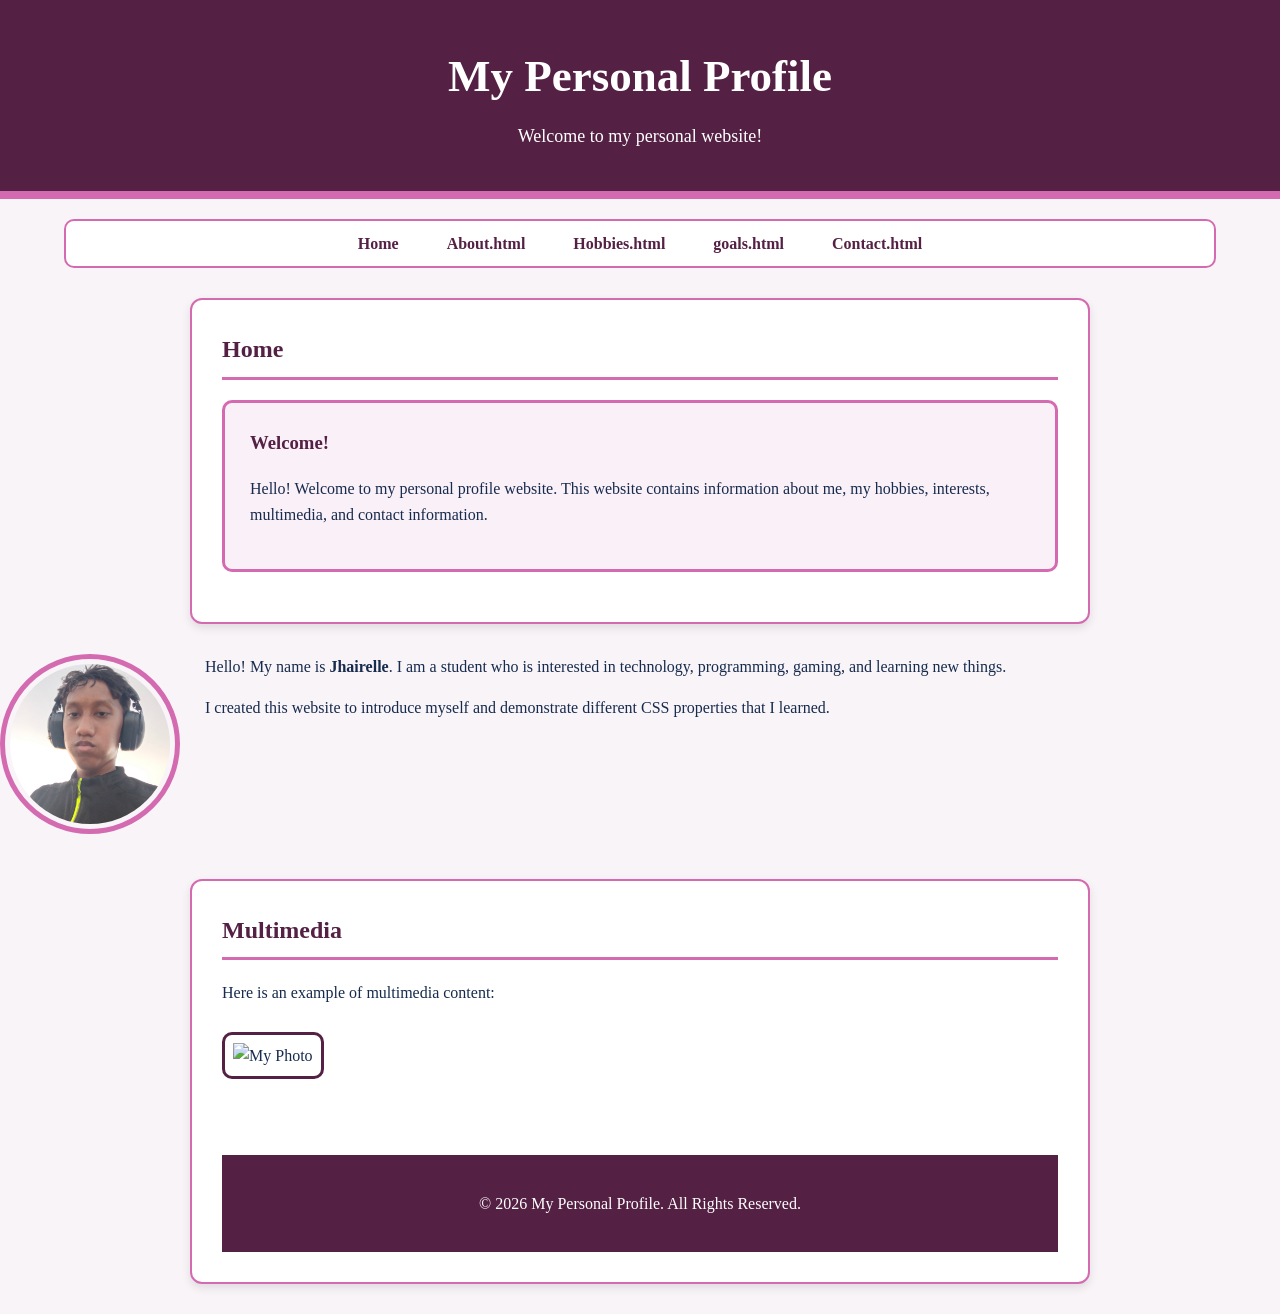
==== index.html @ 42be6c2f "Fix navigation links in index.html Updated navigation links to point to correct HTML files." ====
<!DOCTYPE html>
<html lang="en">
<head>
    <meta charset="UTF-8">
    <meta name="viewport" content="width=device-width, initial-scale=1.0">

    <title>My Personal Profile</title>

    <link rel="stylesheet" href="style.css">
</head>

<body>

    
    <header>
        <h1>My Personal Profile</h1>
        <p>Welcome to my personal website!</p>
    </header>


   
    <nav>
        <ul>
            <li><a href="#home">Home</a></li>
            <li><a href="#about">About.html</a></li>
            <li><a href="#hobbies">Hobbies.html</a></li>
            <li><a href="#multimedia">goals.html</a></li>
            <li><a href="#contact">Contact.html</a></li>
        </ul>
    </nav>


  
    <section id="home" class="section">
        <h2>Home</h2>

        <div class="welcome-box">
            <h3>Welcome!</h3>
            <p>
                Hello! Welcome to my personal profile website.
                This website contains information about me,
                my hobbies, interests, multimedia, and contact information.
            </p>
        </div>
    </section>

<img src="profile.jpg" alt="My Profile Picture" class="profile-image">

        <p>
            Hello! My name is <strong>Jhairelle</strong>.
            I am a student who is interested in technology,
            programming, gaming, and learning new things.
        </p>

        <p>
            I created this website to introduce myself and
            demonstrate different CSS properties that I learned.
        </p>

        <div class="clear"></div>
    </section>
 
    <section id="multimedia" class="section">
        <h2>Multimedia</h2>

        <p>Here is an example of multimedia content:</p>

        <img src="my-photo.jpg" alt="My Photo" class="media-image">

        <br><br>

<footer>
        <p>&copy; 2026 My Personal Profile. All Rights Reserved.</p>
    </footer>

</body>
</html>
---- style.css ----
* {
    box-sizing: border-box;
}

html {
    scroll-behavior: smooth;
}

body {
    margin: 0;
    padding: 0;

    background-color: #f8f4f8;

    color: #172b4d;

    font-family: Georgia, "Times New Roman", serif;

    line-height: 1.6;
}




header {
    background-color: #542044;

    color: white;

    text-align: center;

    padding: 40px;

    margin: 0;

    border-bottom: 8px solid #d46bb1;

    position: relative;

    z-index: 10;
}

header h1 {
    margin: 0;

    font-size: 45px;
}

header p {
    margin: 10px 0 0;

    font-size: 18px;
}




nav {
    background-color: #ffffff;

    width: 90%;

    margin: 20px auto;

    padding: 10px;

    border: 2px solid #d46bb1;

    border-radius: 10px;

    position: sticky;

    top: 0;

    z-index: 100;
}




nav ul {
    list-style-type: none;

    margin: 0;

    padding: 0;

    text-align: center;
}

nav li {
    display: inline-block;

    margin: 0 10px;
}




nav a {
    color: #542044;

    text-decoration: none;

    font-weight: bold;

    padding: 8px 12px;

    border-radius: 5px;
}




nav a:link {
    color: #542044;
}

nav a:visited {
    color: #7a3f68;
}

nav a:hover {
    background-color: #d46bb1;

    color: white;
}

nav a:active {
    background-color: #542044;

    color: white;
}




.section {
    width: 90%;

    max-width: 900px;

    margin: 30px auto;

    padding: 30px;

    background-color: white;

    border: 2px solid #d46bb1;

    border-radius: 12px;

    box-shadow: 0 4px 10px rgba(0, 0, 0, 0.1);
}




.section h2 {
    color: #542044;

    border-bottom: 3px solid #d46bb1;

    padding-bottom: 8px;

    margin-top: 0;
}

.section h3 {
    color: #542044;
}




.welcome-box {
    width: 100%;

    min-height: 150px;

    padding: 25px;

    margin: 20px 0;

    border: 3px solid #d46bb1;

    border-radius: 10px;

    background-color: #faf0f8;
}

.welcome-box h3 {
    margin-top: 0;
}




.profile-image {
    width: 180px;

    height: 180px;

    object-fit: cover;

    border: 5px solid #d46bb1;

    border-radius: 50%;

    padding: 5px;

    margin: 0 25px 15px 0;

    float: left;
}




.clear {
    clear: both;
}




.hobby-list {
    list-style-type: square;

    padding-left: 30px;

    margin: 20px 0;
}

.hobby-list li {
    margin: 8px 0;

    padding: 5px;
}

.activity-list {
    list-style-type: decimal;

    padding-left: 30px;
}

.activity-list li {
    margin: 8px 0;
}




.links-list {
    list-style-type: none;

    padding: 0;
}

.links-list li {
    margin: 12px 0;
}

.links-list a {
    color: #542044;

    font-weight: bold;

    text-decoration: underline;
}

.links-list a:hover {
    color: #d46bb1;
}




.media-image {
    width: 300px;

    max-width: 100%;

    height: auto;

    padding: 8px;

    border: 3px solid #542044;

    border-radius: 10px;

    margin: 10px 0;
}

audio {
    width: 100%;

    max-width: 500px;
}




form {
    width: 100%;

    padding: 20px;

    border: 2px solid #d46bb1;

    border-radius: 10px;

    background-color: #faf0f8;
}

label {
    display: block;

    margin-top: 15px;

    margin-bottom: 5px;

    font-weight: bold;

    color: #542044;
}

input,
textarea {
    width: 100%;

    padding: 12px;

    border: 2px solid #aaa;

    border-radius: 6px;

    font-family: inherit;

    font-size: 16px;
}

input:focus,
textarea:focus {
    border-color: #d46bb1;

    outline: none;
}

button {
    margin-top: 20px;

    padding: 12px 25px;

    border: none;

    border-radius: 6px;

    background-color: #542044;

    color: white;

    font-size: 16px;

    cursor: pointer;
}

button:hover {
    background-color: #d46bb1;
}




.z-container {
    position: relative;

    width: 100%;

    height: 200px;

    border: 2px solid #542044;

    overflow: hidden;
}

.box {
    width: 150px;

    height: 100px;

    padding: 25px;

    text-align: center;

    position: absolute;

    color: white;

    font-weight: bold;
}

.box-one {
    background-color: #542044;

    left: 100px;

    top: 50px;

    z-index: 1;
}

.box-two {
    background-color: #d46bb1;

    left: 170px;

    top: 80px;

    z-index: 2;
}




footer {
    text-align: center;

    background-color: #542044;

    color: white;

    padding: 20px;

    margin-top: 40px;
}



@media (max-width: 600px) {

    header h1 {
        font-size: 32px;
    }

    nav li {
        display: block;

        margin: 8px;
    }

    .section {
        width: 95%;

        padding: 20px;
    }

    .profile-image {
        float: none;

        display: block;

        margin: 0 auto 20px;
    }
}
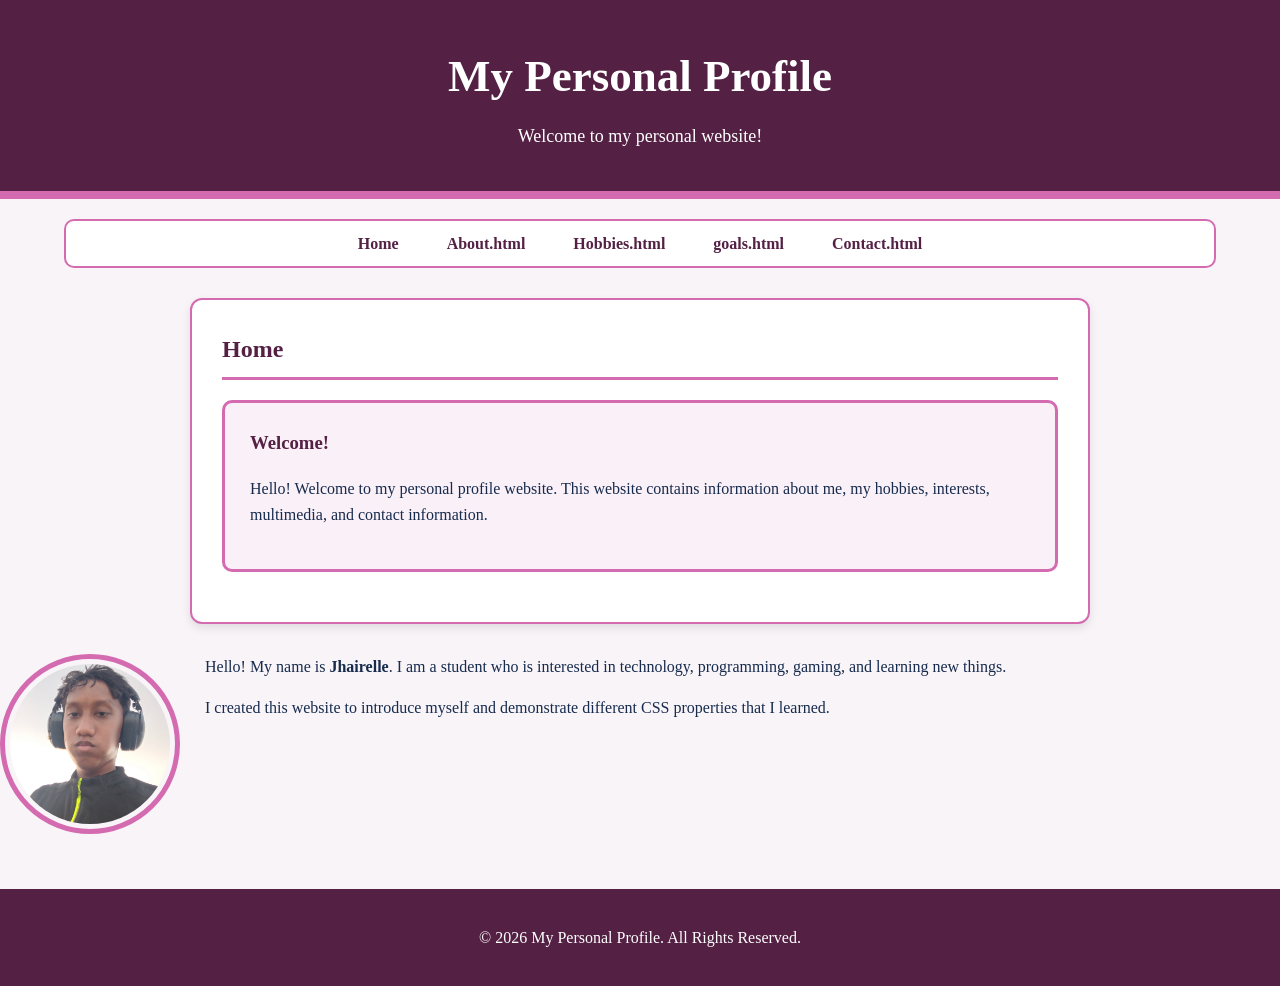
==== commit 1fcad416: "Fix HTML structure and navigation links" ====
--- a/index.html
+++ b/index.html
@@ -60,16 +60,7 @@
         <div class="clear"></div>
     </section>
  
-    <section id="multimedia" class="section">
-        <h2>Multimedia</h2>
-
-        <p>Here is an example of multimedia content:</p>
-
-        <img src="my-photo.jpg" alt="My Photo" class="media-image">
-
-        <br><br>
-
-<footer>
+  <footer>
         <p>&copy; 2026 My Personal Profile. All Rights Reserved.</p>
     </footer>
 
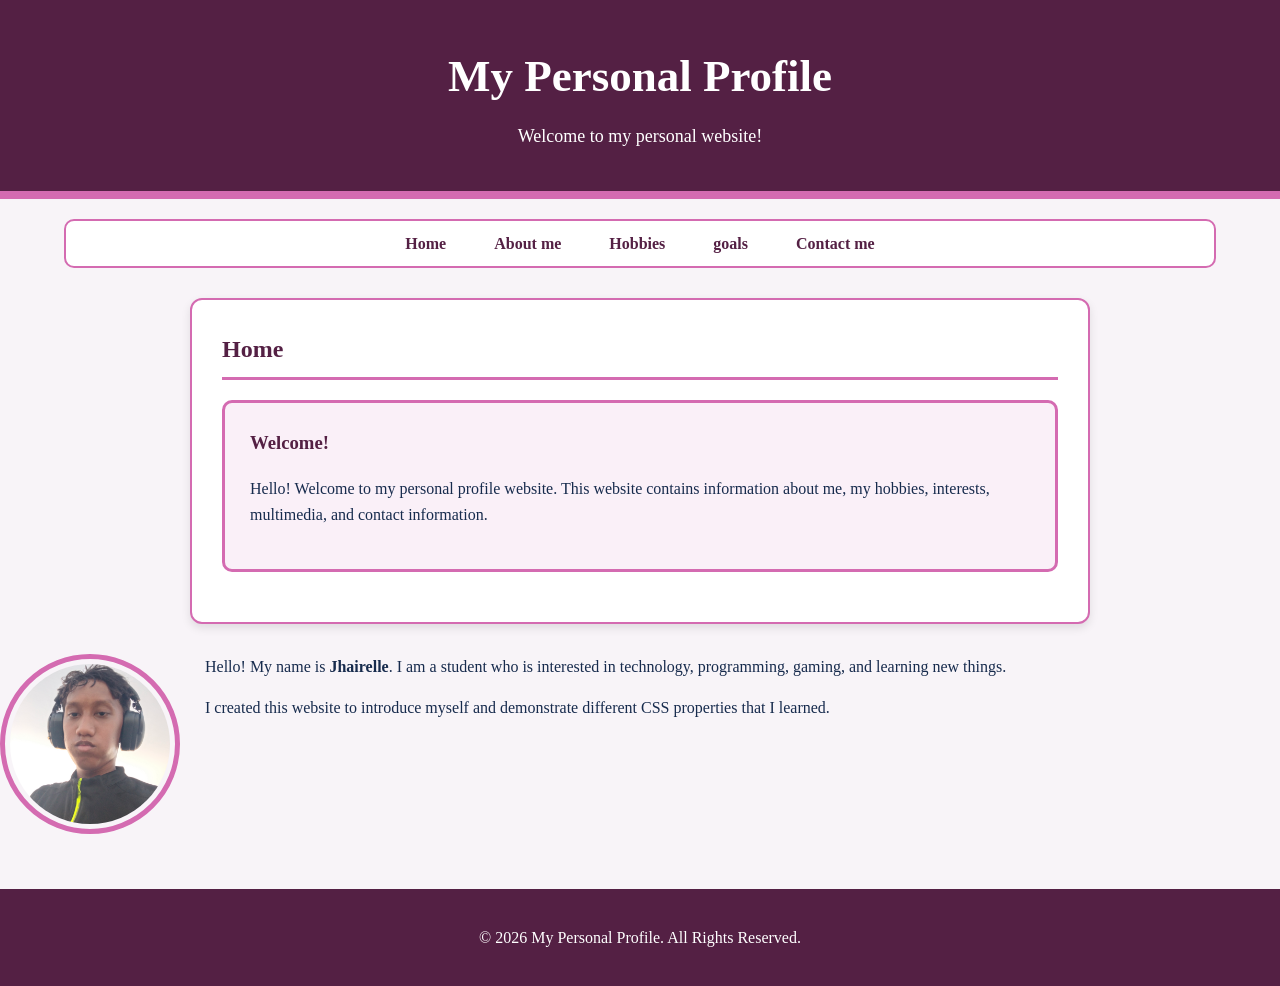
==== commit 2aba48e9: "Fix navigation links and HTML formatting Updated links in navigation and corrected HTML structure." ====
--- a/index.html
+++ b/index.html
@@ -22,10 +22,10 @@
     <nav>
         <ul>
             <li><a href="#home">Home</a></li>
-            <li><a href="#about">About.html</a></li>
-            <li><a href="#hobbies">Hobbies.html</a></li>
-            <li><a href="#multimedia">goals.html</a></li>
-            <li><a href="#contact">Contact.html</a></li>
+            <li><a href="#about.html">About me</a></li>
+            <li><a href="#hobbies.html">Hobbies</a></li>
+            <li><a href="#goals.html">goals</a></li>
+            <li><a href="#contact.html">Contact me</a></li>
         </ul>
     </nav>
 
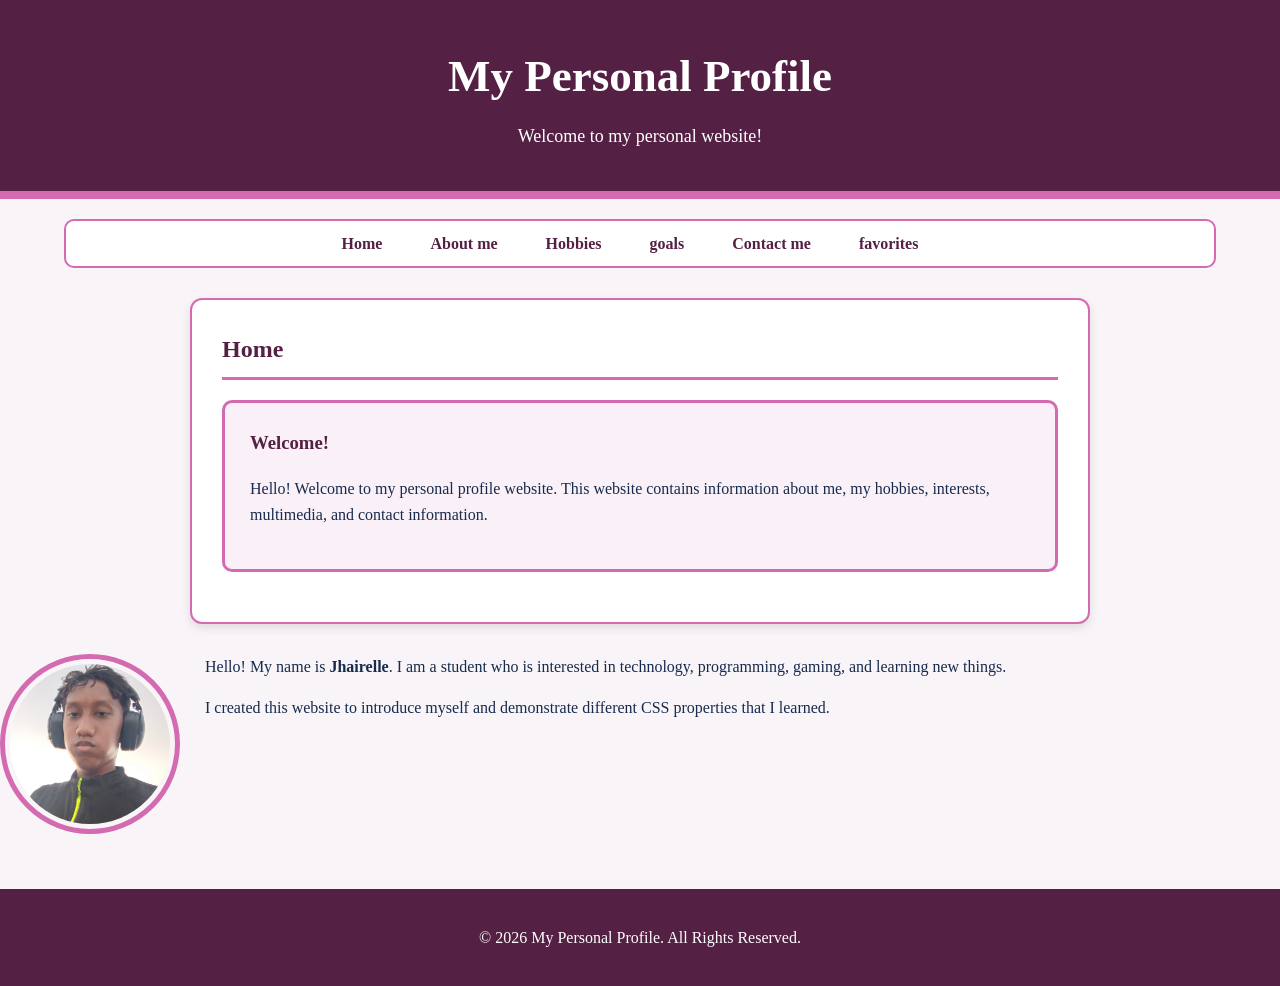
==== commit 2aefb015: "Add favorites link to navigation menu Added a link to the favorites page in the navigation menu." ====
--- a/index.html
+++ b/index.html
@@ -26,6 +26,7 @@
             <li><a href="#hobbies.html">Hobbies</a></li>
             <li><a href="#goals.html">goals</a></li>
             <li><a href="#contact.html">Contact me</a></li>
+            <li><a href="favorites.html">favorites</a><li>
         </ul>
     </nav>
 
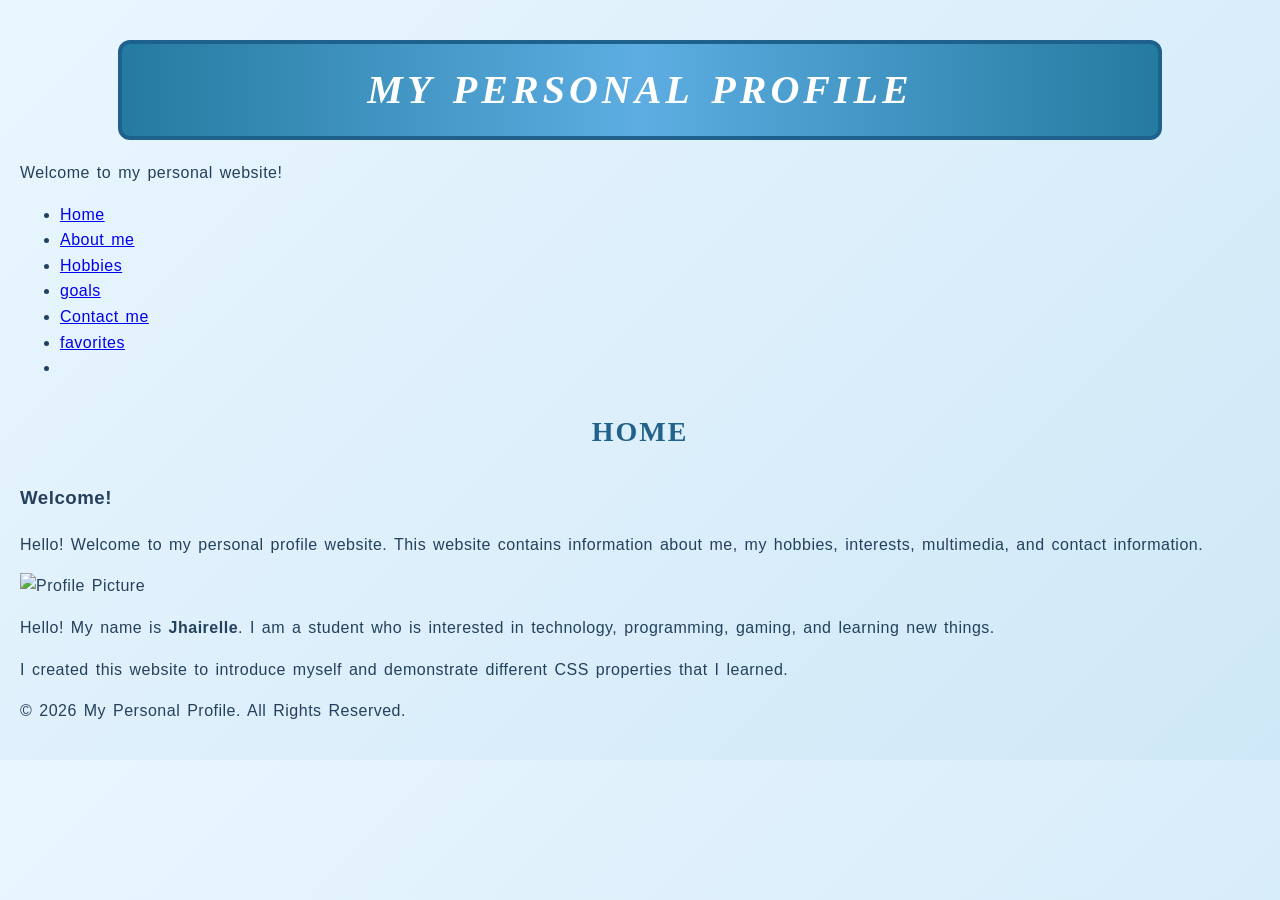
==== commit e99dfe91: "Update index.html" ====
--- a/index.html
+++ b/index.html
@@ -21,18 +21,16 @@
    
     <nav>
         <ul>
-            <li><a href="#home">Home</a></li>
-            <li><a href="#about.html">About me</a></li>
-            <li><a href="#hobbies.html">Hobbies</a></li>
-            <li><a href="#goals.html">goals</a></li>
-            <li><a href="#contact.html">Contact me</a></li>
+            <li><a href="home">Home</a></li>
+            <li><a href="about.html">About me</a></li>
+            <li><a href="hobbies.html">Hobbies</a></li>
+            <li><a href="goals.html">goals</a></li>
+            <li><a href="contact.html">Contact me</a></li>
             <li><a href="favorites.html">favorites</a><li>
         </ul>
     </nav>
 
-
-  
-    <section id="home" class="section">
+ <section id="home" class="section">
         <h2>Home</h2>
 
         <div class="welcome-box">
@@ -45,7 +43,7 @@
         </div>
     </section>
 
-<img src="profile.jpg" alt="My Profile Picture" class="profile-image">
+<img src="your-image-file.jpg" class="profile-pic" alt="Profile Picture">
 
         <p>
             Hello! My name is <strong>Jhairelle</strong>.
--- a/style.css
+++ b/style.css
@@ -1,465 +1,100 @@
-* {
-    box-sizing: border-box;
+body {
+    width: auto;
+    height: auto;
+
+    margin: 0;
+    padding: 20px;
+
+    font-family: "Trebuchet MS", sans-serif;
+    font-size: 16px;
+    font-weight: normal;
+    font-style: normal;
+
+    text-align: left;
+    line-height: 1.6;
+    letter-spacing: 0.5px;
+    word-spacing: 2px;
+
+    color: #23415c;
+
+    background: linear-gradient(135deg, #eaf6ff, #cfe8f7);
 }
 
-html {
-    scroll-behavior: smooth;
-}
+h1 {
+    text-align: center;
+    text-decoration: none;
+    text-transform: uppercase;
 
-body {
-    margin: 0;
-    padding: 0;
+    letter-spacing: 4px;
+    word-spacing: 5px;
+    line-height: 1.2;
 
-    background-color: #f8f4f8;
+    font-family: Georgia, serif;
+    font-size: 40px;
+    font-weight: bold;
+    font-style: italic;
 
-    color: #172b4d;
+    color: white;
 
-    font-family: Georgia, "Times New Roman", serif;
+    background: linear-gradient(
+        90deg,
+        #247ba0,
+        #5dade2,
+        #247ba0
+    );
 
-    line-height: 1.6;
+    width: 80%;
+    height: auto;
+
+    padding: 22px;
+    margin: 20px auto;
+
+    border: 4px solid #1f618d;
+    border-radius: 12px;
 }
 
 
+h2 {
+    text-align: center;
+    text-transform: uppercase;
+    letter-spacing: 2px;
+    word-spacing: 3px;
+    line-height: 1.3;
 
+    font-family: Georgia, serif;
+    font-size: 28px;
+    font-weight: bold;
+    font-style: normal;
 
-header {
-    background-color: #542044;
+    color: #21618c;
 
-    color: white;
+    margin: 25px;
+    padding: 8px;
+}
+
+.nav-link {
+    display: inline-block;
+
+    width: auto;
+    height: auto;
+
+    padding: 10px 14px;
+    margin: 5px;
+
+    border: 2px solid #5dade2;
+    border-radius: 8px;
+
+    font-family: "Trebuchet MS", sans-serif;
+    font-size: 16px;
+    font-weight: bold;
+    font-style: normal;
 
     text-align: center;
+    text-decoration: none;
+    text-transform: uppercase;
+    letter-spacing: 1px;
 
-    padding: 40px;
+    color: #1f618d;
 
-    margin: 0;
-
-    border-bottom: 8px solid #d46bb1;
-
-    position: relative;
-
-    z-index: 10;
+    background-color: #d6efff;
 }
-
-header h1 {
-    margin: 0;
-
-    font-size: 45px;
-}
-
-header p {
-    margin: 10px 0 0;
-
-    font-size: 18px;
-}
-
-
-
-
-nav {
-    background-color: #ffffff;
-
-    width: 90%;
-
-    margin: 20px auto;
-
-    padding: 10px;
-
-    border: 2px solid #d46bb1;
-
-    border-radius: 10px;
-
-    position: sticky;
-
-    top: 0;
-
-    z-index: 100;
-}
-
-
-
-
-nav ul {
-    list-style-type: none;
-
-    margin: 0;
-
-    padding: 0;
-
-    text-align: center;
-}
-
-nav li {
-    display: inline-block;
-
-    margin: 0 10px;
-}
-
-
-
-
-nav a {
-    color: #542044;
-
-    text-decoration: none;
-
-    font-weight: bold;
-
-    padding: 8px 12px;
-
-    border-radius: 5px;
-}
-
-
-
-
-nav a:link {
-    color: #542044;
-}
-
-nav a:visited {
-    color: #7a3f68;
-}
-
-nav a:hover {
-    background-color: #d46bb1;
-
-    color: white;
-}
-
-nav a:active {
-    background-color: #542044;
-
-    color: white;
-}
-
-
-
-
-.section {
-    width: 90%;
-
-    max-width: 900px;
-
-    margin: 30px auto;
-
-    padding: 30px;
-
-    background-color: white;
-
-    border: 2px solid #d46bb1;
-
-    border-radius: 12px;
-
-    box-shadow: 0 4px 10px rgba(0, 0, 0, 0.1);
-}
-
-
-
-
-.section h2 {
-    color: #542044;
-
-    border-bottom: 3px solid #d46bb1;
-
-    padding-bottom: 8px;
-
-    margin-top: 0;
-}
-
-.section h3 {
-    color: #542044;
-}
-
-
-
-
-.welcome-box {
-    width: 100%;
-
-    min-height: 150px;
-
-    padding: 25px;
-
-    margin: 20px 0;
-
-    border: 3px solid #d46bb1;
-
-    border-radius: 10px;
-
-    background-color: #faf0f8;
-}
-
-.welcome-box h3 {
-    margin-top: 0;
-}
-
-
-
-
-.profile-image {
-    width: 180px;
-
-    height: 180px;
-
-    object-fit: cover;
-
-    border: 5px solid #d46bb1;
-
-    border-radius: 50%;
-
-    padding: 5px;
-
-    margin: 0 25px 15px 0;
-
-    float: left;
-}
-
-
-
-
-.clear {
-    clear: both;
-}
-
-
-
-
-.hobby-list {
-    list-style-type: square;
-
-    padding-left: 30px;
-
-    margin: 20px 0;
-}
-
-.hobby-list li {
-    margin: 8px 0;
-
-    padding: 5px;
-}
-
-.activity-list {
-    list-style-type: decimal;
-
-    padding-left: 30px;
-}
-
-.activity-list li {
-    margin: 8px 0;
-}
-
-
-
-
-.links-list {
-    list-style-type: none;
-
-    padding: 0;
-}
-
-.links-list li {
-    margin: 12px 0;
-}
-
-.links-list a {
-    color: #542044;
-
-    font-weight: bold;
-
-    text-decoration: underline;
-}
-
-.links-list a:hover {
-    color: #d46bb1;
-}
-
-
-
-
-.media-image {
-    width: 300px;
-
-    max-width: 100%;
-
-    height: auto;
-
-    padding: 8px;
-
-    border: 3px solid #542044;
-
-    border-radius: 10px;
-
-    margin: 10px 0;
-}
-
-audio {
-    width: 100%;
-
-    max-width: 500px;
-}
-
-
-
-
-form {
-    width: 100%;
-
-    padding: 20px;
-
-    border: 2px solid #d46bb1;
-
-    border-radius: 10px;
-
-    background-color: #faf0f8;
-}
-
-label {
-    display: block;
-
-    margin-top: 15px;
-
-    margin-bottom: 5px;
-
-    font-weight: bold;
-
-    color: #542044;
-}
-
-input,
-textarea {
-    width: 100%;
-
-    padding: 12px;
-
-    border: 2px solid #aaa;
-
-    border-radius: 6px;
-
-    font-family: inherit;
-
-    font-size: 16px;
-}
-
-input:focus,
-textarea:focus {
-    border-color: #d46bb1;
-
-    outline: none;
-}
-
-button {
-    margin-top: 20px;
-
-    padding: 12px 25px;
-
-    border: none;
-
-    border-radius: 6px;
-
-    background-color: #542044;
-
-    color: white;
-
-    font-size: 16px;
-
-    cursor: pointer;
-}
-
-button:hover {
-    background-color: #d46bb1;
-}
-
-
-
-
-.z-container {
-    position: relative;
-
-    width: 100%;
-
-    height: 200px;
-
-    border: 2px solid #542044;
-
-    overflow: hidden;
-}
-
-.box {
-    width: 150px;
-
-    height: 100px;
-
-    padding: 25px;
-
-    text-align: center;
-
-    position: absolute;
-
-    color: white;
-
-    font-weight: bold;
-}
-
-.box-one {
-    background-color: #542044;
-
-    left: 100px;
-
-    top: 50px;
-
-    z-index: 1;
-}
-
-.box-two {
-    background-color: #d46bb1;
-
-    left: 170px;
-
-    top: 80px;
-
-    z-index: 2;
-}
-
-
-
-
-footer {
-    text-align: center;
-
-    background-color: #542044;
-
-    color: white;
-
-    padding: 20px;
-
-    margin-top: 40px;
-}
-
-
-
-@media (max-width: 600px) {
-
-    header h1 {
-        font-size: 32px;
-    }
-
-    nav li {
-        display: block;
-
-        margin: 8px;
-    }
-
-    .section {
-        width: 95%;
-
-        padding: 20px;
-    }
-
-    .profile-image {
-        float: none;
-
-        display: block;
-
-        margin: 0 auto 20px;
-    }
-}
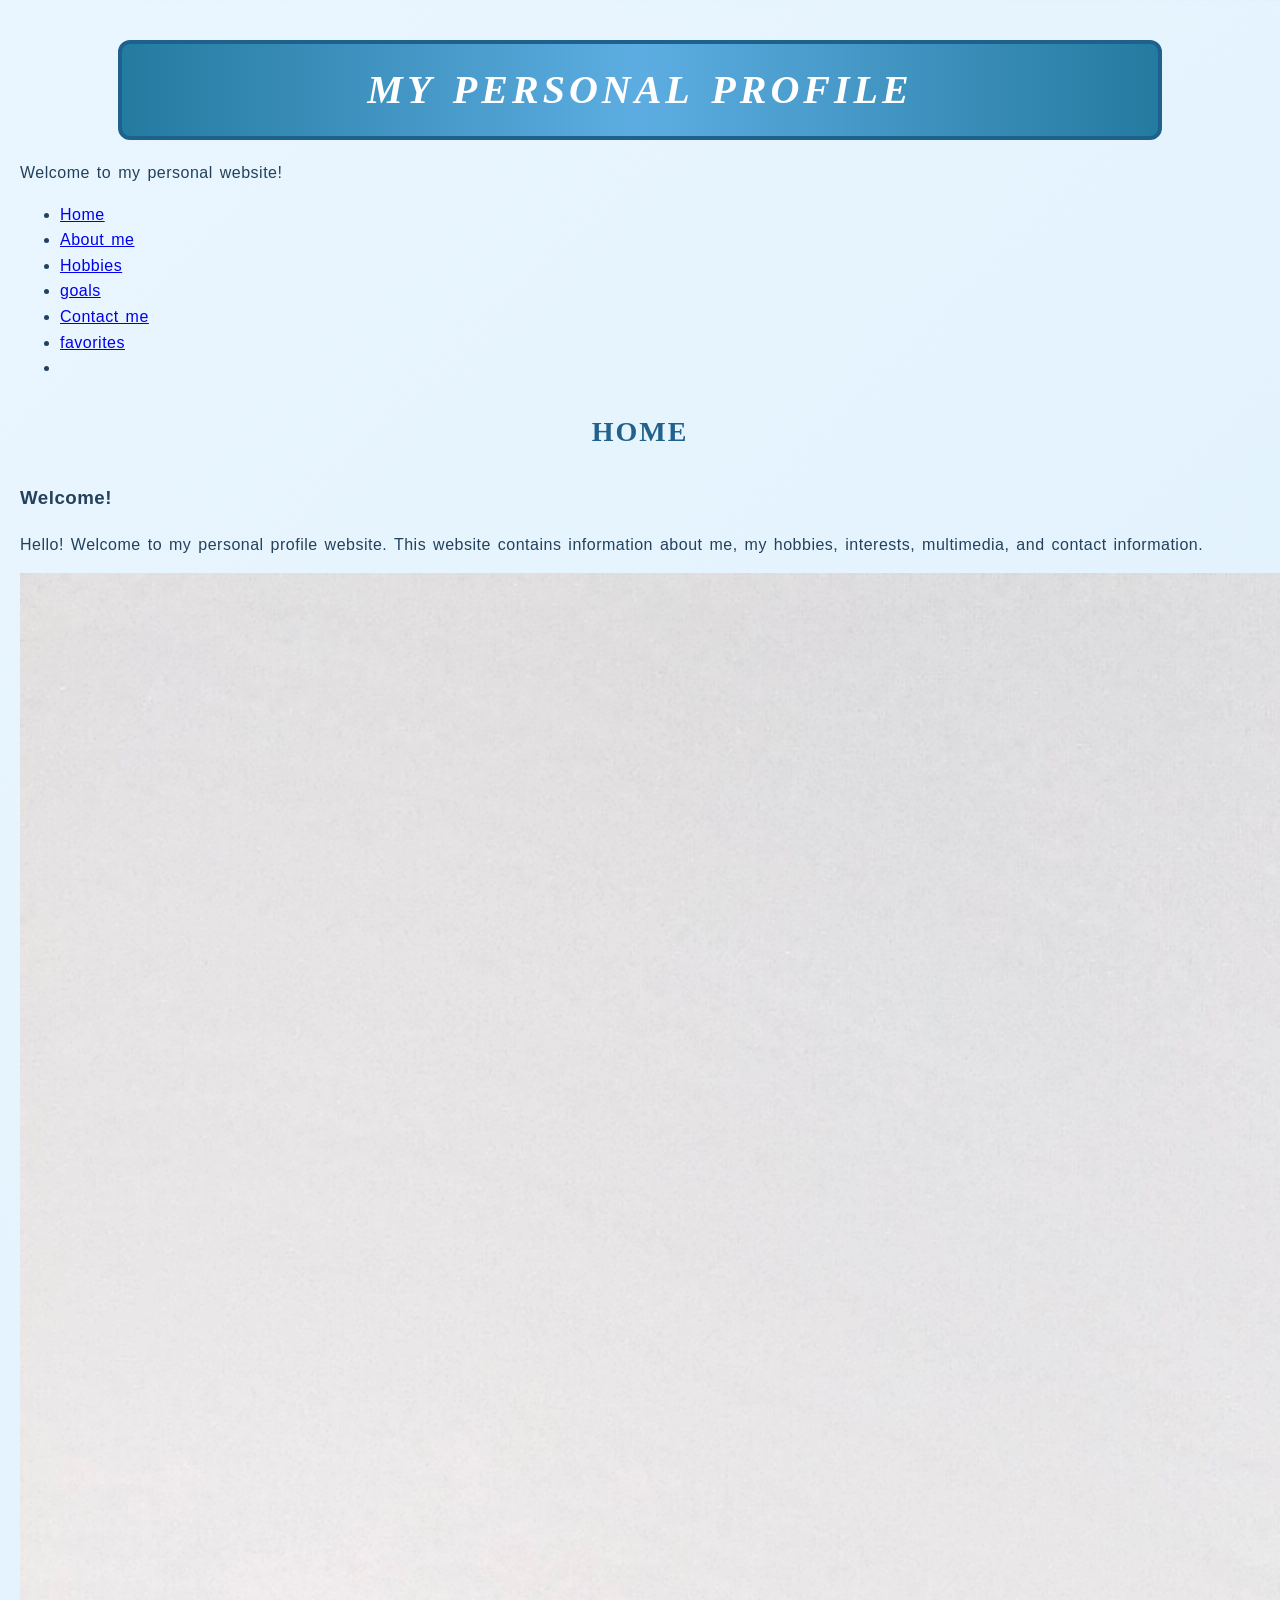
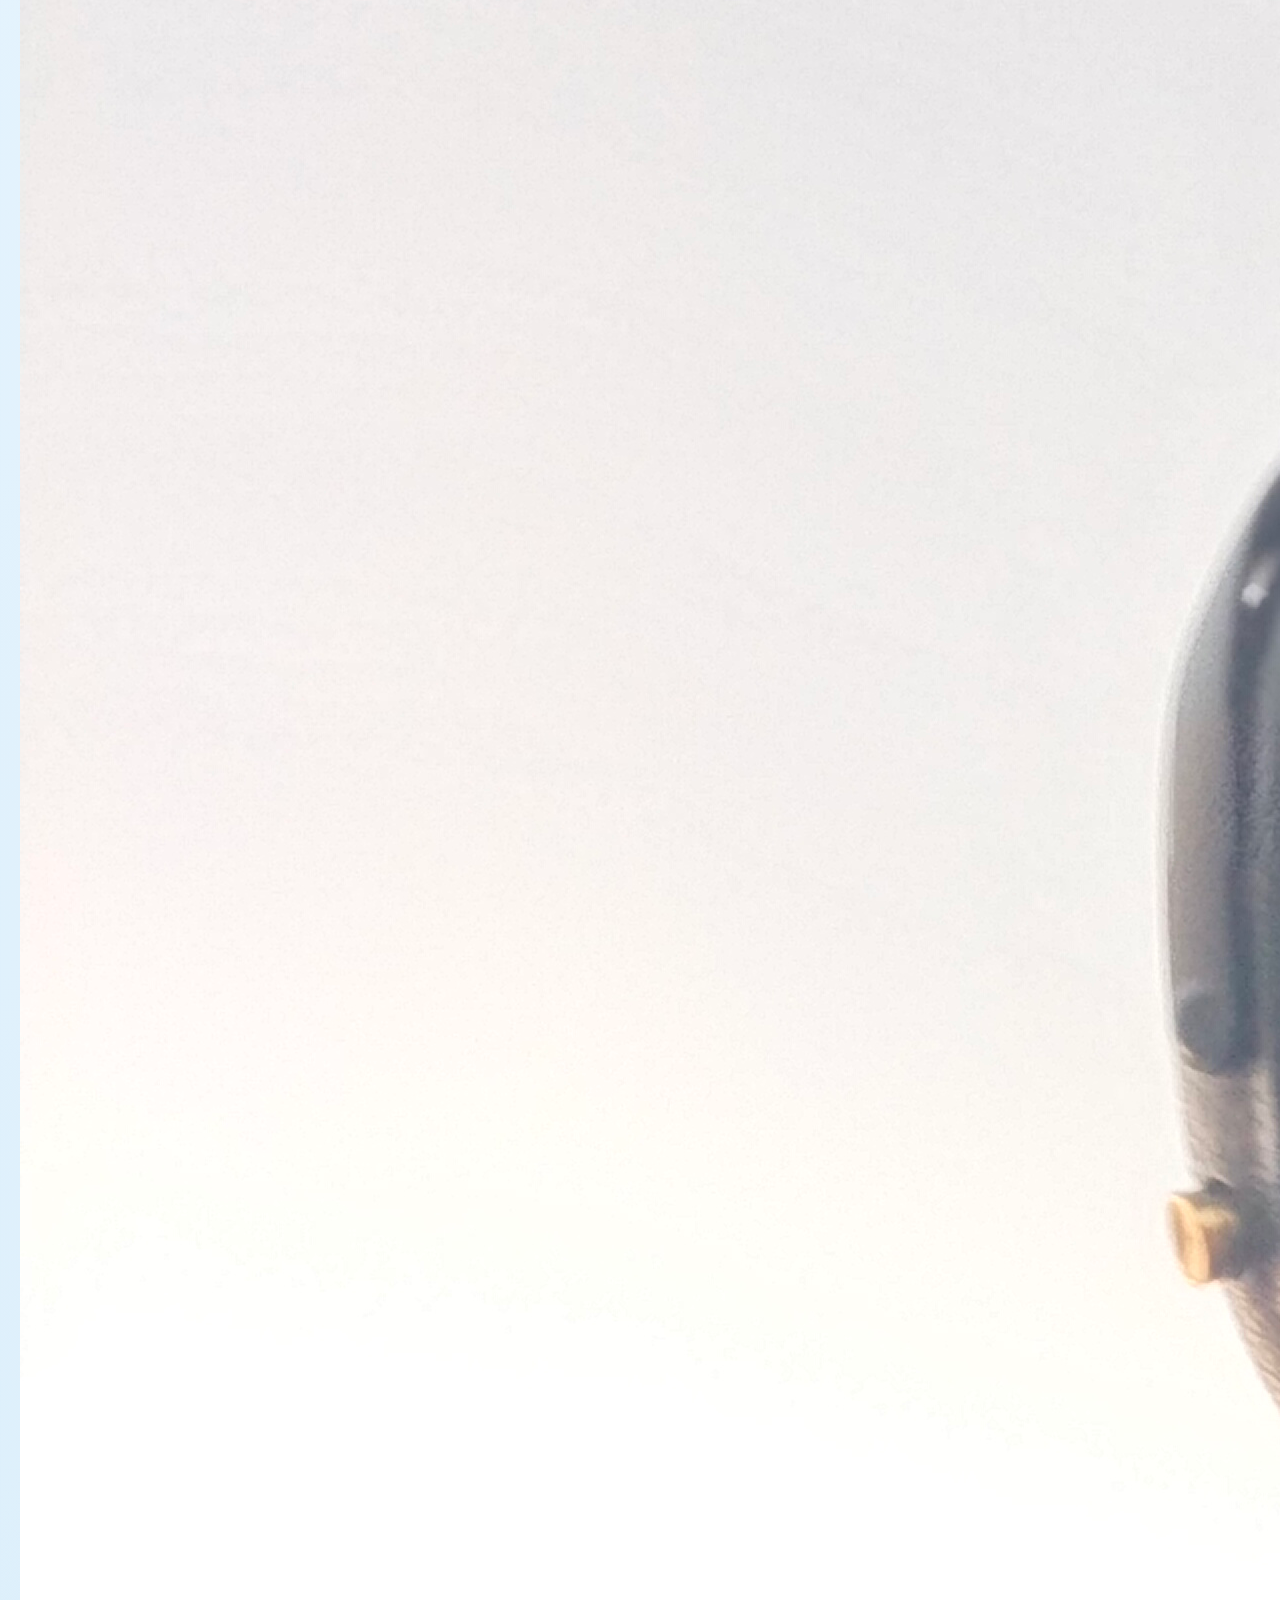
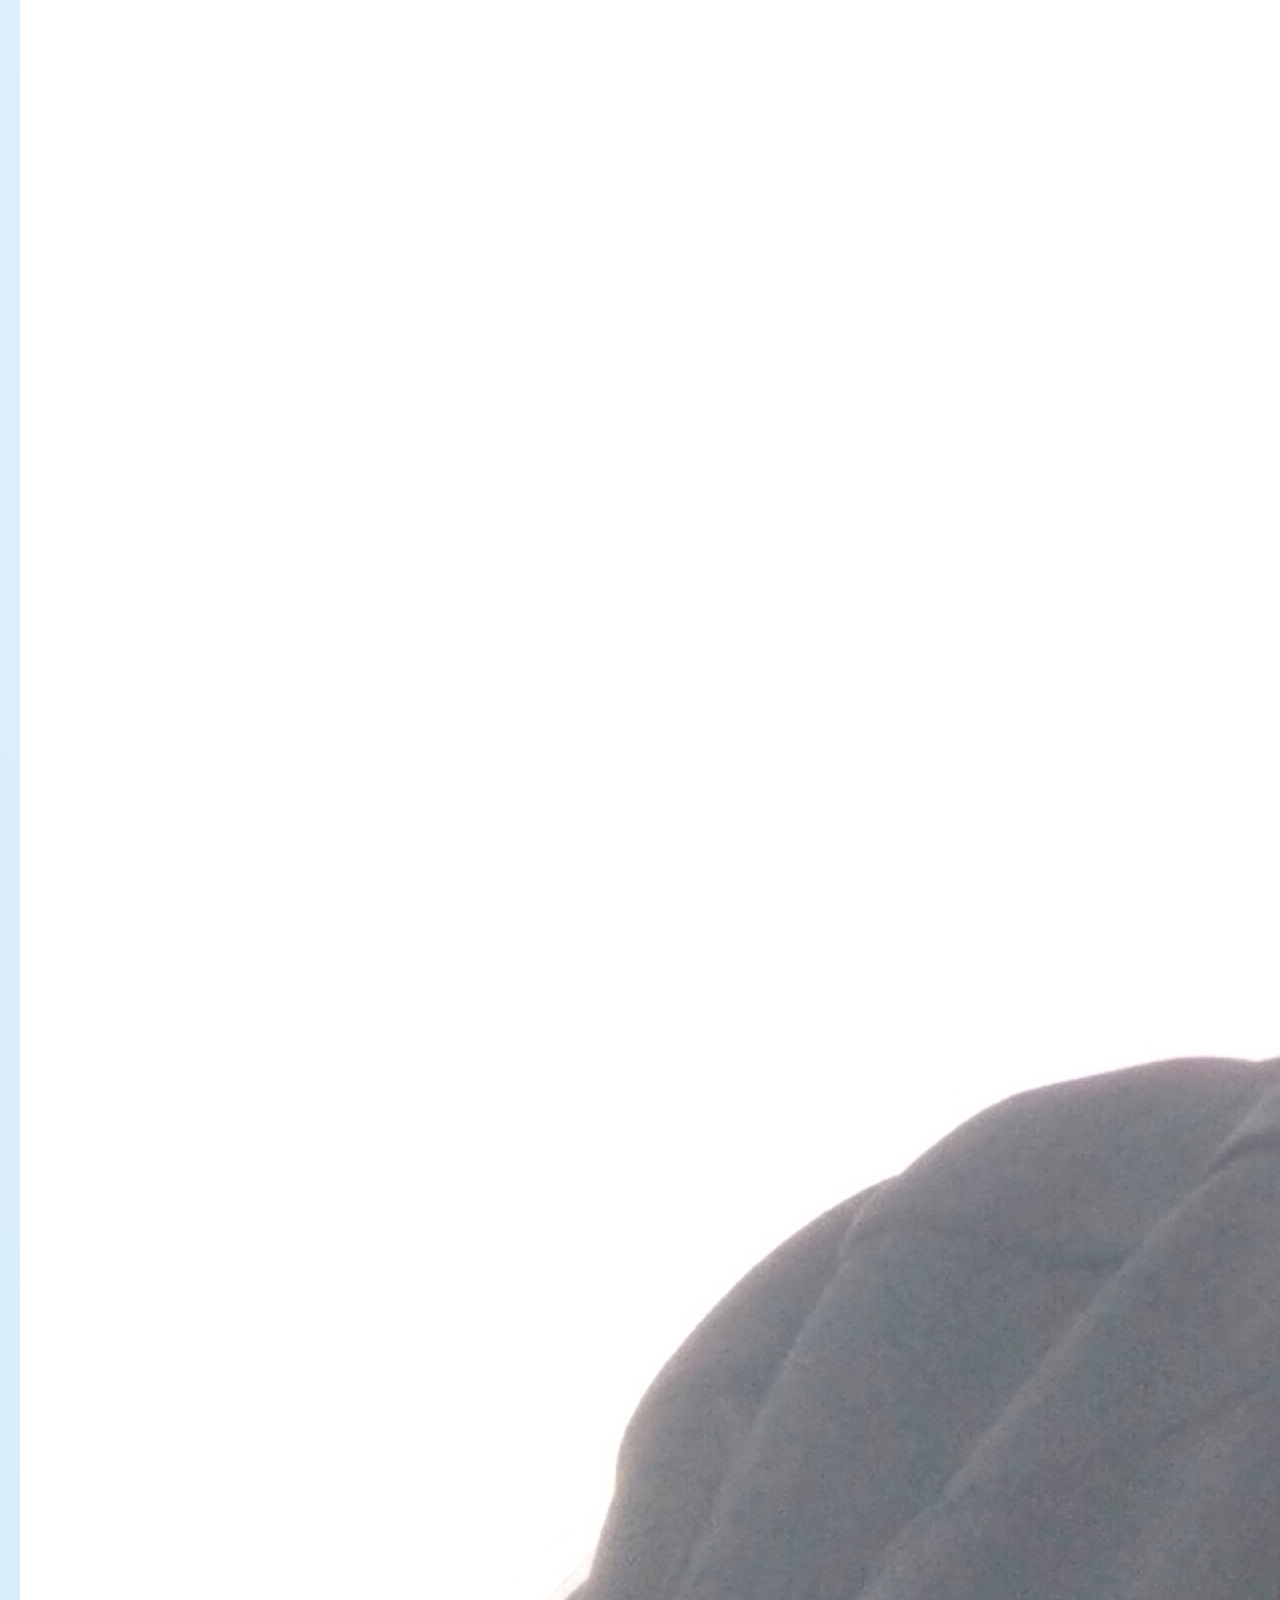
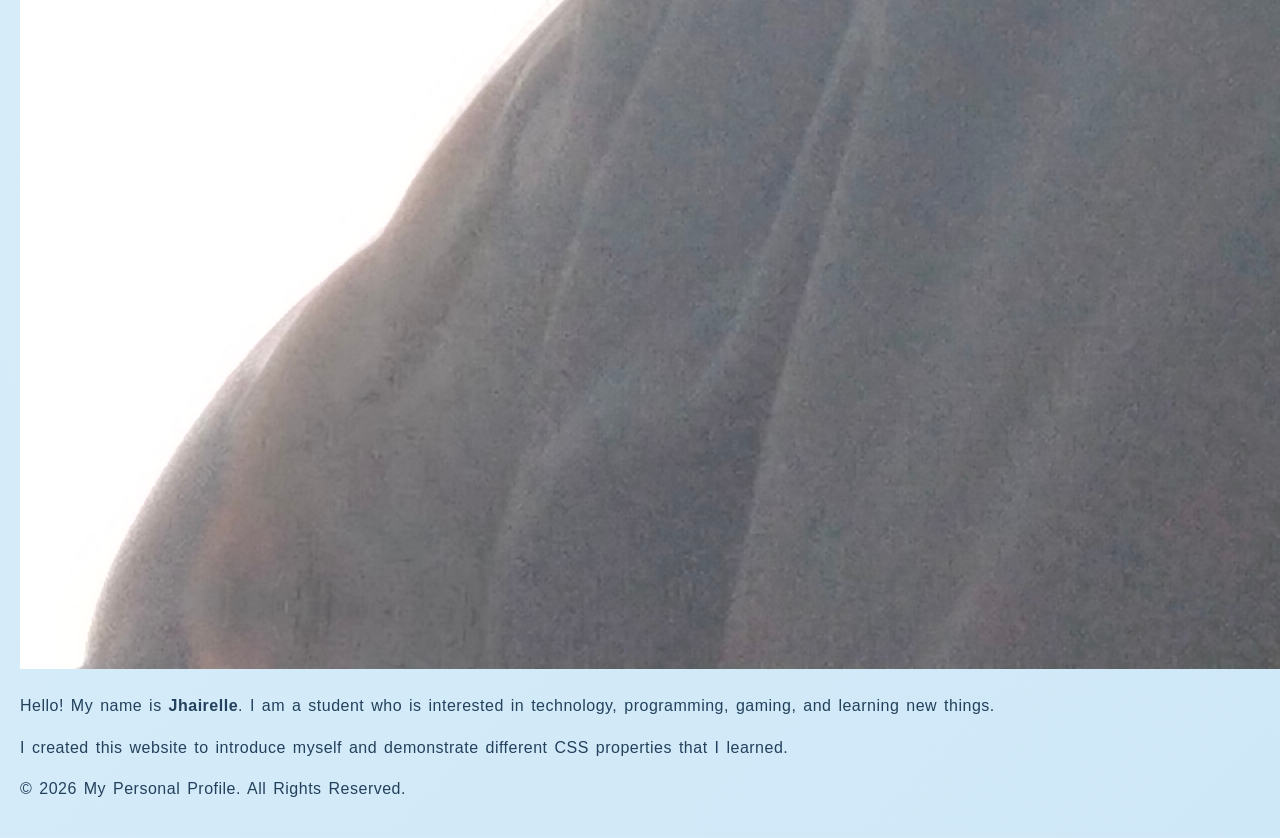
==== commit 3610e004: "Fix profile image and clean up HTML Updated image source and fixed HTML structure." ====
--- a/index.html
+++ b/index.html
@@ -43,7 +43,7 @@
         </div>
     </section>
 
-<img src="your-image-file.jpg" class="profile-pic" alt="Profile Picture">
+<img src="profile.jpg" class="profile-pic" alt="Profile Picture">
 
         <p>
             Hello! My name is <strong>Jhairelle</strong>.
